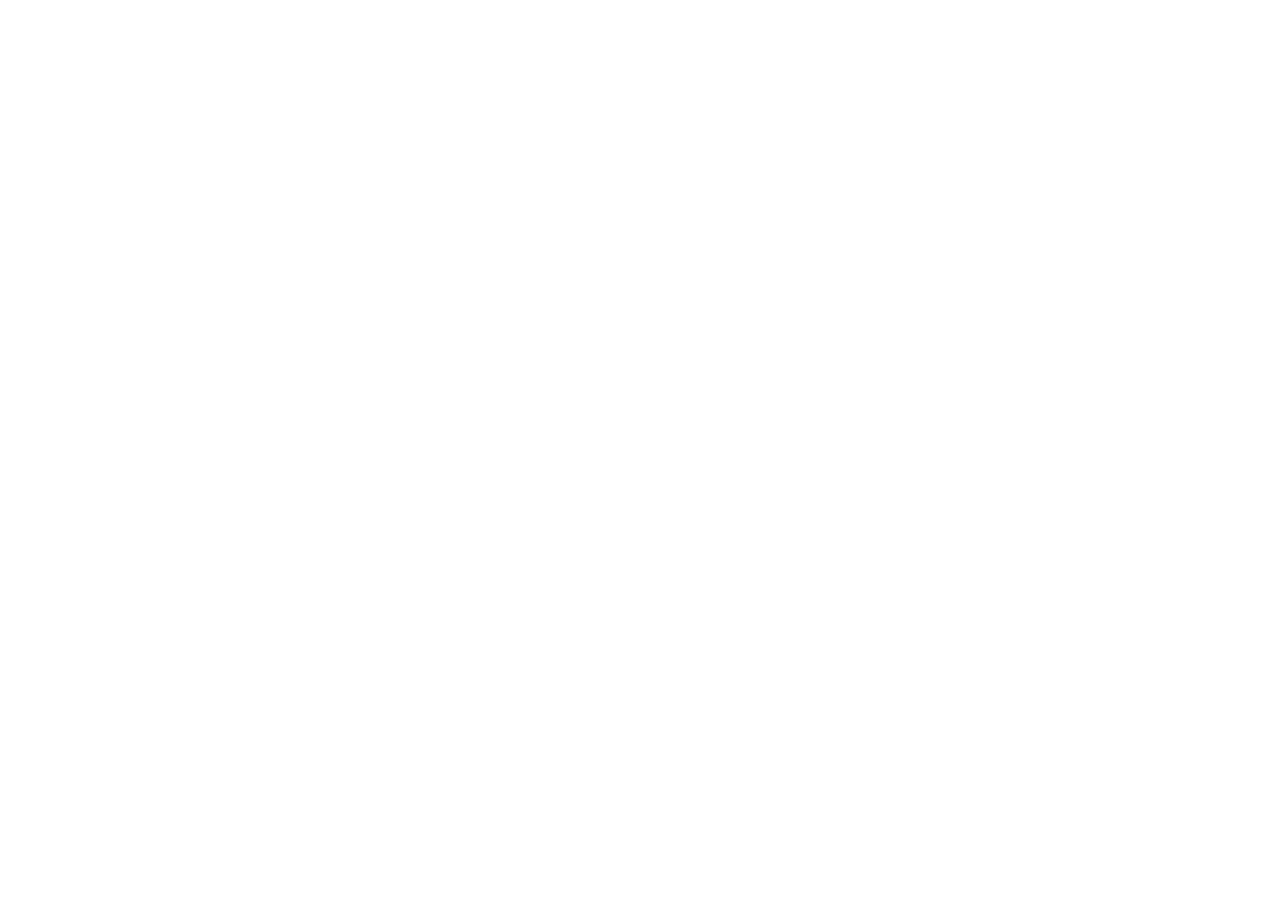
==== exercicios-html-css/projeto-cinema/index.html @ 5f74c30b "exercicio html projeto cinema" ====
<!DOCTYPE html>
<html lang="pt-br">
<head>
    <meta charset="UTF-8">
    <meta http-equiv="X-UA-Compatible" content="IE=edge">
    <meta name="viewport" content="width=device-width, initial-scale=1.0">
    <title>Cinema</title>
</head>
<body>
    
</body>
</html>
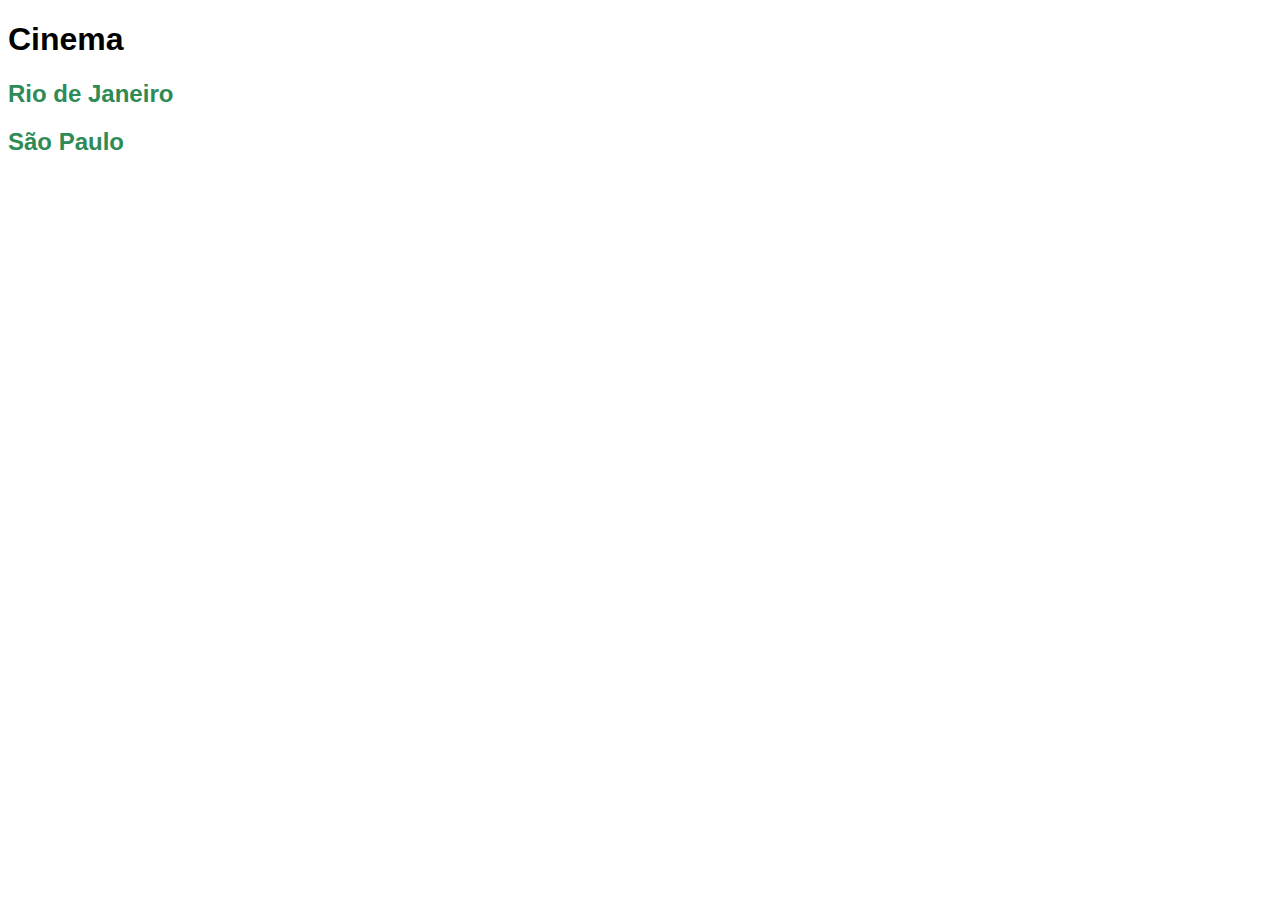
==== commit 7d969fd1: "projeto cinema terminado" ====
--- a/exercicios-html-css/projeto-cinema/index.html
+++ b/exercicios-html-css/projeto-cinema/index.html
@@ -5,8 +5,14 @@
     <meta http-equiv="X-UA-Compatible" content="IE=edge">
     <meta name="viewport" content="width=device-width, initial-scale=1.0">
     <title>Cinema</title>
+    <link rel="stylesheet" href="css/style.css">
 </head>
+
 <body>
-    
+    <div class="menu">
+        <h1>Cinema</h1>
+        <h2> <a href="estados/rj.html">Rio de Janeiro</a></h2>
+        <h2> <a href="estados/sp.html">São Paulo</a></h2>
+    </div>
 </body>
 </html>--- a/exercicios-html-css/projeto-cinema/css/style.css
+++ b/exercicios-html-css/projeto-cinema/css/style.css
@@ -0,0 +1,24 @@
+body {
+	font-family: Arial, Helvetica, sans-serif;
+}
+
+.hoje {
+	color: darkred;
+}
+
+.amanha {
+	color: darkblue;
+}
+
+a {
+	text-decoration: none;
+	font-weight: bold;
+}
+
+h2 a {
+	color: seagreen;
+}
+
+p {
+	font-size: 20px;
+}
